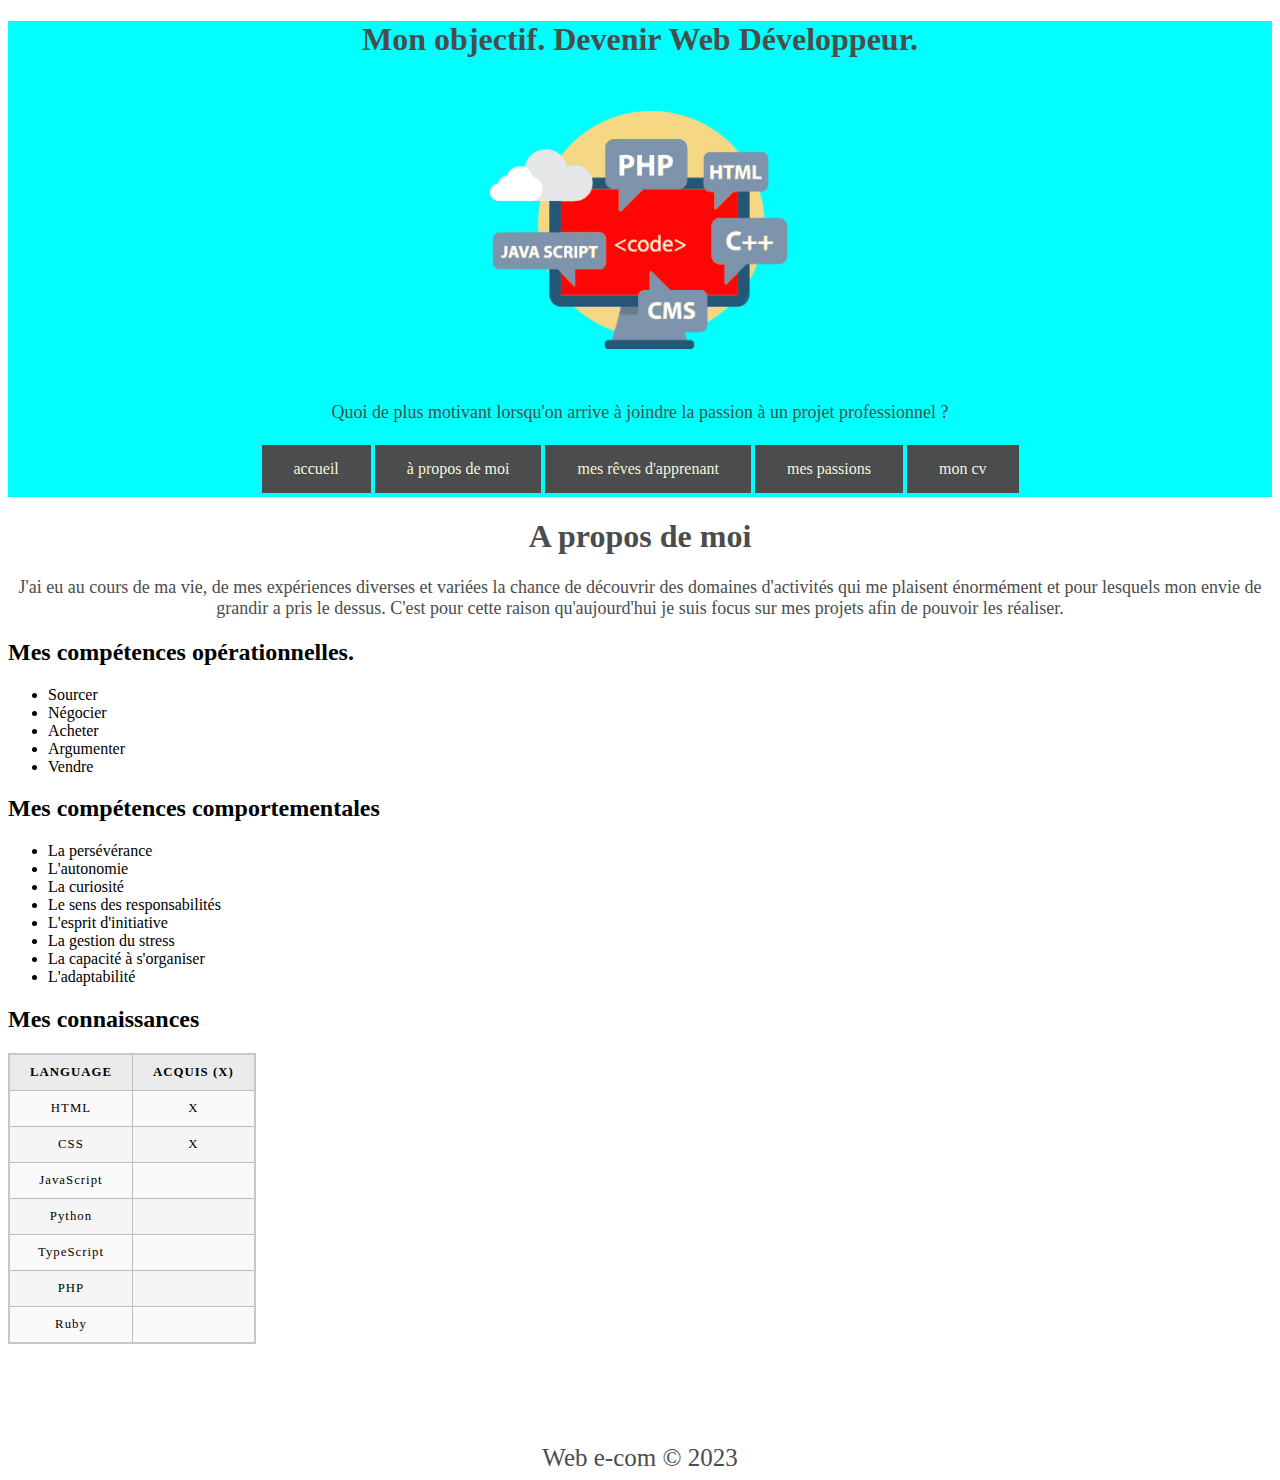
==== about-me.html @ a78cf9ff "passions" ====
<!DOCTYPE html>
<html lang="en">
<head>
    <meta charset="UTF-8">
    <meta http-equiv="X-UA-Compatible" content="IE=edge">
    <meta name="viewport" content="width=device-width, initial-scale=1.0">
    <link rel="stylesheet" href="css/style.css">
    <title>accueil</title>
</head>
<body>
<header id="header">
    <h1>Mon objectif. Devenir Web Développeur.</h1>
    <div style="text-align: center;">
        <img src="image/logo.png" alt="Web-E-com">
    </div>
    <p>Quoi de plus motivant lorsqu'on arrive à joindre la passion à un projet professionnel ?</p>
    <div class="contenair"> 
        <a href="index.html" class="button">accueil</a>
        <a href="about-me.html" class="button">à propos de moi</a>
        <a href="my-dreams.html" class="button">mes rêves d'apprenant</a>
        <a href="my-passions.html" class="button">mes passions</a>
        <a href="cv-fr.pdf" class="button"target="_blank">mon cv</a>
    </div>
</header>

    <h1>A propos de moi</h1>
    <p>
        J'ai eu au cours de ma vie, de mes expériences diverses et variées la chance de découvrir des domaines d'activités qui me plaisent énormément et pour lesquels mon envie de grandir a pris le dessus. C'est pour cette raison qu'aujourd'hui je suis focus sur mes projets afin de pouvoir les réaliser.
        
        <h2>Mes compétences opérationnelles.</h2>
        
        <ul>
            <li>Sourcer</li>
            <li>Négocier</li>
            <li>Acheter</li>
            <li>Argumenter</li>
            <li>Vendre</li>
        </ul>

        <h2>Mes compétences comportementales</h2>

        <ul>
            <li>La persévérance</li>
            <li>L'autonomie</li>
            <li>La curiosité</li>
            <li>Le sens des responsabilités</li>
            <li>L'esprit d'initiative</li>
            <li>La gestion du stress</li>
            <li>La capacité à s'organiser</li>
            <li>L'adaptabilité</li>
        </ul>

        <h2>Mes connaissances</h2>
 
<table>
    <tr>
        <th>LANGUAGE </th>
        <th>ACQUIS (X)</th>
    </tr>
    <tr>
        <td>HTML</td>
        <td>X</td>
    </tr>
    <tr>
        <td>CSS</td>
        <td>X</td>
    </tr>
    <tr>
        <td>JavaScript</td>
        <td></td>
    </tr>
    <tr>
        <td>Python</td>
        <td></td>
    </tr>
    <tr>
        <td>TypeScript</td>
        <td></td>
    </tr>
    <tr>
        <td>PHP</td>
        <td></td>
    </tr>
    <tr>
        <td>Ruby</td>
        <td></td>
    </tr>
</table>

    </p>
    <div class="footer-basic">
        <footer>
            <p class="copyright">Web e-com © 2023</p>
        </footer>
    </div>
</body>
</html>
---- css/style.css ----
/*header*/



#header {
  background-color:aqua
}
h1 {
  text-align: center;
  color:#4b4c4d;
}
p {
  text-align: center;
  color: #4b4c4d;
  font-size: large;
}
.contenair {
  display: flex;
  justify-content: center;
}
.button {
  background-color:#4b4c4d;
  border: none;
  padding: 15px 32px;
  text-align: center;
  text-decoration: none;
  color:beige;
  display: inline-block;
  font-size: 16px;
  margin: 4px 2px;
  cursor: pointer;
}
/*section index*/

/*section about-me*/
liste-style-type
  li {
    font: 1rem 'Fira Sans' , sans-serif;
    margin-bottom: 0,5rem;
  }

/*language table about-me*/

  
  table {
    border-collapse: collapse;
    border: 2px solid rgb(200,200,200);
    letter-spacing: 1px;
    font-size: 0.8rem;
  }
  
  td, th {
    border: 1px solid rgb(190,190,190);
    padding: 10px 20px;
  }
  
  th {
    background-color: rgb(235,235,235);
  }
  
  td {
    text-align: center;
  }
  
  tr:nth-child(even) td {
    background-color: rgb(250,250,250);
  }
  
  tr:nth-child(odd) td {
    background-color: rgb(245,245,245);
  }
  
  caption {
    padding: 10px;
  }


/*footer*/

  .footer-basic .copyright {
    margin-top:100px;
    text-align:center;
    font-size:25px;
    color:#4b4c4d;
    margin-bottom:0;
  }
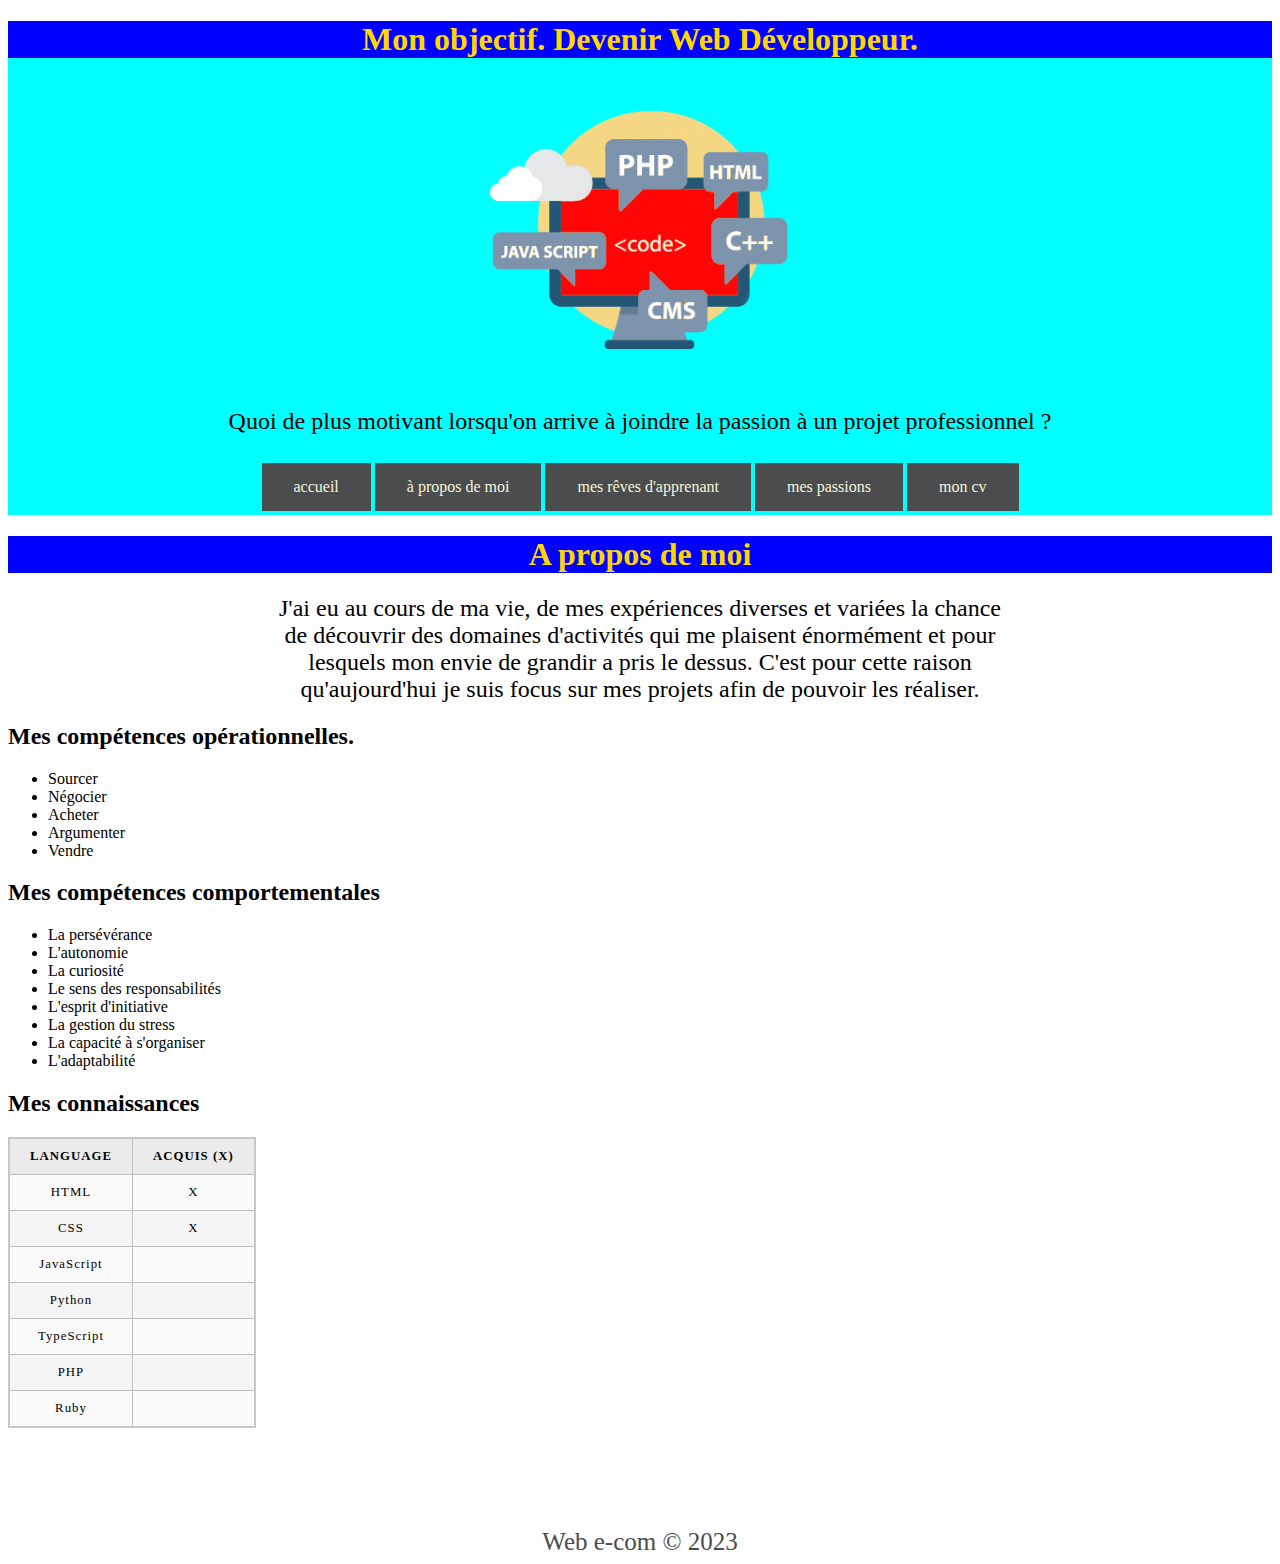
==== commit 60f66b79: "content" ====
--- a/about-me.html
+++ b/about-me.html
@@ -19,14 +19,19 @@
         <a href="about-me.html" class="button">à propos de moi</a>
         <a href="my-dreams.html" class="button">mes rêves d'apprenant</a>
         <a href="my-passions.html" class="button">mes passions</a>
-        <a href="cv-fr.pdf" class="button"target="_blank">mon cv</a>
+        <a href="cv-fr.pdf" class="button" target="_blank">mon cv</a>
     </div>
 </header>
 
     <h1>A propos de moi</h1>
-    <p>
+
+    <div class="contenair">
+        <div class="content"></div>
+        <p class="my-life">
         J'ai eu au cours de ma vie, de mes expériences diverses et variées la chance de découvrir des domaines d'activités qui me plaisent énormément et pour lesquels mon envie de grandir a pris le dessus. C'est pour cette raison qu'aujourd'hui je suis focus sur mes projets afin de pouvoir les réaliser.
-        
+        </p>  
+    </div>  
+    
         <h2>Mes compétences opérationnelles.</h2>
         
         <ul>
@@ -87,7 +92,6 @@
     </tr>
 </table>
 
-    </p>
     <div class="footer-basic">
         <footer>
             <p class="copyright">Web e-com © 2023</p>
--- a/css/style.css
+++ b/css/style.css
@@ -32,12 +32,28 @@
 }
 /*section index*/
 
+.history {
+  max-width: 750px;
+  margin: auto;
+}
+
 /*section about-me*/
-liste-style-type
-  li {
-    font: 1rem 'Fira Sans' , sans-serif;
-    margin-bottom: 0,5rem;
+
+.my-life {
+  max-width: 750Px;
+  margin: auto;
+}
+
+
+h1 {
+  background-color: blue;
+  color:gold;
+}
+p {
+  font-size: x-large; 
+  color: black;
   }
+
 
 /*language table about-me*/
 
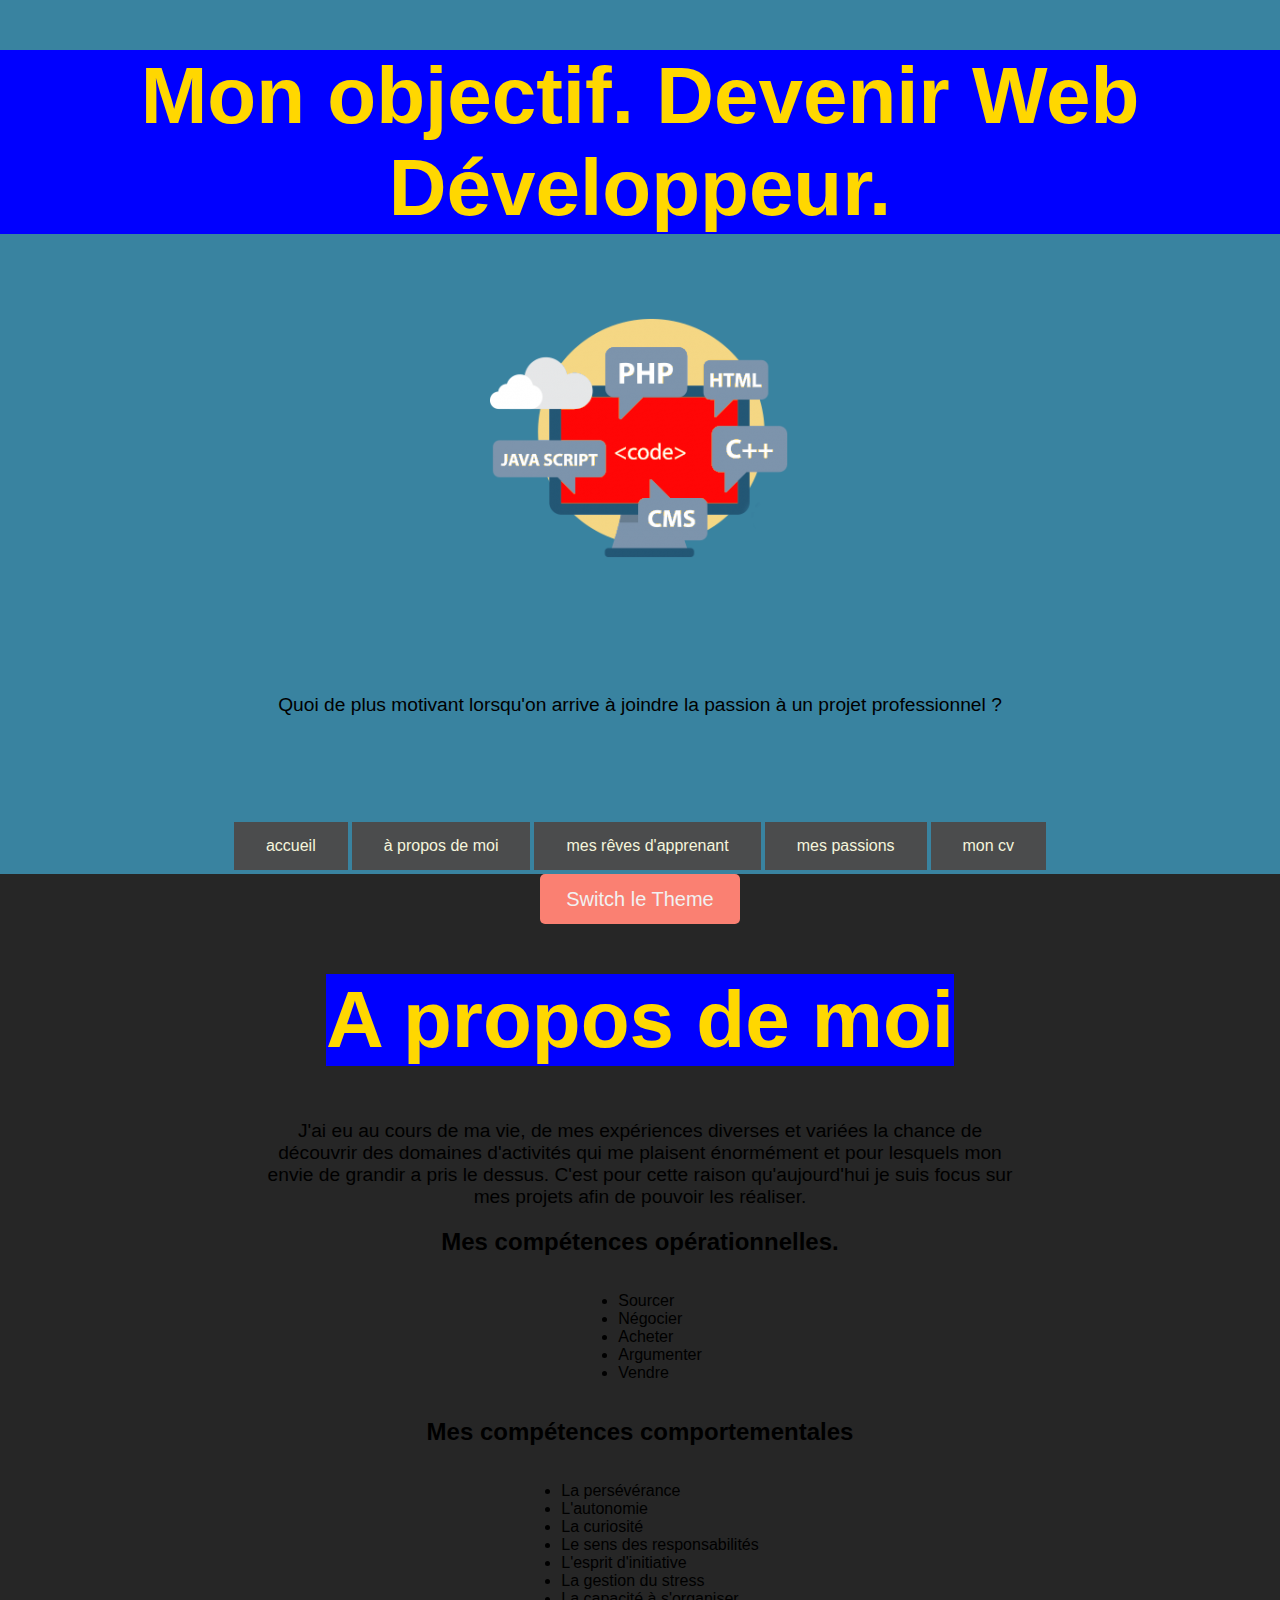
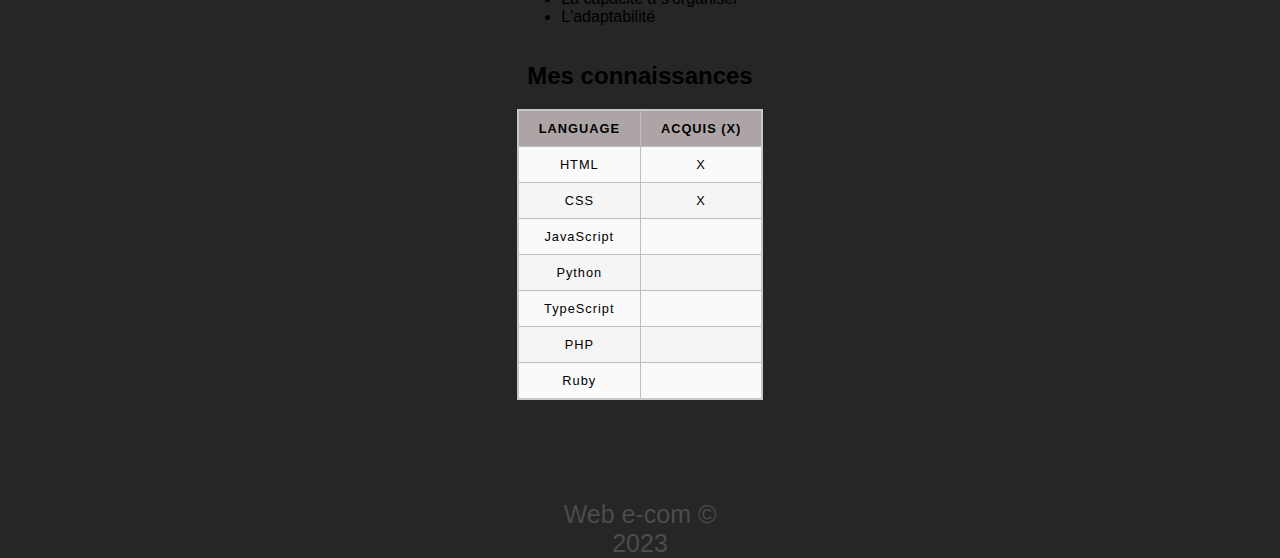
==== commit 40485ed9: "completed+" ====
--- a/about-me.html
+++ b/about-me.html
@@ -10,27 +10,60 @@
 <body>
 <header id="header">
     <h1>Mon objectif. Devenir Web Développeur.</h1>
-    <div style="text-align: center;">
-        <img src="image/logo.png" alt="Web-E-com">
-    </div>
-    <p>Quoi de plus motivant lorsqu'on arrive à joindre la passion à un projet professionnel ?</p>
-    <div class="contenair"> 
-        <a href="index.html" class="button">accueil</a>
-        <a href="about-me.html" class="button">à propos de moi</a>
-        <a href="my-dreams.html" class="button">mes rêves d'apprenant</a>
-        <a href="my-passions.html" class="button">mes passions</a>
-        <a href="cv-fr.pdf" class="button" target="_blank">mon cv</a>
-    </div>
+        <div style="text-align: center;">
+            <img src="image/logo.png" alt="Web-E-com">
+        </div>
+            <p>Quoi de plus motivant lorsqu'on arrive à joindre la passion à un projet professionnel ?</p>
+            <nav>
+                <label for="toggle">☰</label>
+                <input type="checkbox" id="toggle">
+                <div class="menu"> 
+                    <a href="index.html" class="button">accueil</a>
+                    <a href="about-me.html" class="button">à propos de moi</a>
+                    <a href="my-dreams.html" class="button">mes rêves d'apprenant</a>
+                    <a href="my-passions.html" class="button">mes passions</a>
+                    <a href="cv-fr.pdf" class="button" target="_blank">mon cv</a>
+                </div>
+            </nav>
 </header>
+
+        <div class="changeTheme">Switch le Theme</div>
+
+
+        <script>
+
+            const switchThemeBtn = document.querySelector('.changeTheme')
+            let toggleTheme = 0;
+
+
+        switchThemeBtn.addEventListener('click', () => {
+
+            if(toggleTheme === 0) {
+
+                document.documentElement.style.setProperty('--ecriture', '#262626');
+                document.documentElement.style.setProperty('--background', '#f1f1f1');
+                toggleTheme++;
+
+            } else {
+
+                document.documentElement.style.setProperty('--ecriture', '#f1f1f1');
+                document.documentElement.style.setProperty('--background', '#262626');
+                toggleTheme--;
+
+            }
+            })
+
+
+        </script>
 
     <h1>A propos de moi</h1>
 
-    <div class="contenair">
+        <div class="contenair">
         <div class="content"></div>
-        <p class="my-life">
-        J'ai eu au cours de ma vie, de mes expériences diverses et variées la chance de découvrir des domaines d'activités qui me plaisent énormément et pour lesquels mon envie de grandir a pris le dessus. C'est pour cette raison qu'aujourd'hui je suis focus sur mes projets afin de pouvoir les réaliser.
-        </p>  
-    </div>  
+            <p class="my-life">
+            J'ai eu au cours de ma vie, de mes expériences diverses et variées la chance de découvrir des domaines d'activités qui me plaisent énormément et pour lesquels mon envie de grandir a pris le dessus. C'est pour cette raison qu'aujourd'hui je suis focus sur mes projets afin de pouvoir les réaliser.
+            </p>  
+        </div>  
     
         <h2>Mes compétences opérationnelles.</h2>
         
@@ -57,45 +90,45 @@
 
         <h2>Mes connaissances</h2>
  
-<table>
-    <tr>
-        <th>LANGUAGE </th>
-        <th>ACQUIS (X)</th>
-    </tr>
-    <tr>
-        <td>HTML</td>
+    <table>
+        <tr>
+            <th>LANGUAGE </th>
+            <th>ACQUIS (X)</th>
+        </tr>
+        <tr>
+            <td>HTML</td>
+            <td>X</td>
+        </tr>
+        <tr>
+            <td>CSS</td>
         <td>X</td>
-    </tr>
-    <tr>
-        <td>CSS</td>
-        <td>X</td>
-    </tr>
-    <tr>
-        <td>JavaScript</td>
-        <td></td>
-    </tr>
-    <tr>
-        <td>Python</td>
-        <td></td>
-    </tr>
-    <tr>
-        <td>TypeScript</td>
-        <td></td>
-    </tr>
-    <tr>
-        <td>PHP</td>
-        <td></td>
-    </tr>
-    <tr>
-        <td>Ruby</td>
-        <td></td>
-    </tr>
-</table>
+         </tr>
+         <tr>
+             <td>JavaScript</td>
+             <td></td>
+        </tr>
+        <tr>
+            <td>Python</td>
+            <td></td>
+        </tr>
+        <tr>
+            <td>TypeScript</td>
+            <td></td>
+        </tr>
+         <tr>
+            <td>PHP</td>
+            <td></td>
+        </tr>
+        <tr>
+            <td>Ruby</td>
+            <td></td>
+        </tr>
+    </table>
 
     <div class="footer-basic">
-        <footer>
-            <p class="copyright">Web e-com © 2023</p>
-        </footer>
+    <footer>
+        <p class="copyright">Web e-com © 2023</p>
+    </footer>
     </div>
 </body>
 </html>--- a/css/style.css
+++ b/css/style.css
@@ -1,9 +1,47 @@
 /*header*/
 
-
+/* custom css */
+
+/*section mode sombre*/
+
+:root {
+  --ecriture: #f1f1f1;
+  --background: #262626;
+}
+
+body {
+  margin: 0;
+  padding: 0;
+  background: var(--background);
+  display: flex;
+  justify-content: center;
+  align-items: center;
+  flex-direction: column;
+  font-family: sans-serif;
+}
+h1 {
+  margin-top: 50px;
+  font-size: 80px;
+  color: var(--ecriture);
+
+}
+.changeTheme {
+  cursor: pointer;
+  width: 200px;
+  height: 50px;
+  background: salmon;
+  color: var(--ecriture);
+  display: flex;
+  justify-content: center;
+  align-items: center;
+  font-size: 20px;
+  border-radius: 5px;
+}
+
+/*header*/
 
 #header {
-  background-color:aqua
+  background-color:rgb(57, 131, 160)
 }
 h1 {
   text-align: center;
@@ -11,10 +49,12 @@
 }
 p {
   text-align: center;
-  color: #4b4c4d;
-  font-size: large;
-}
-.contenair {
+  font-family: Verdana, Geneva, Tahoma, sans-serif;
+  margin: 8%;
+  font-size: larger; 
+  color: black;
+}
+.menu {
   display: flex;
   justify-content: center;
 }
@@ -30,14 +70,47 @@
   margin: 4px 2px;
   cursor: pointer;
 }
+
 /*section index*/
+
 
 .history {
   max-width: 750px;
   margin: auto;
+  text-align: justify;
 }
 
 /*section about-me*/
+
+/*section my-passions*/
+
+.container div {
+  display: flex;
+  margin: auto;
+}
+
+.container {
+  display: flex;
+  flex-direction: column;
+  margin-left: 5%;
+  margin-right: 5%;
+}
+
+@media all and (min-width: 992px) 
+{
+  .container{
+    flex-direction: row;
+  }
+}
+
+#my-passions {
+  justify-content: space-around;
+}
+#my-passions2 {
+  justify-content: space-around;
+}
+
+/*??*/
 
 .my-life {
   max-width: 750Px;
@@ -49,10 +122,6 @@
   background-color: blue;
   color:gold;
 }
-p {
-  font-size: x-large; 
-  color: black;
-  }
 
 
 /*language table about-me*/
@@ -71,7 +140,7 @@
   }
   
   th {
-    background-color: rgb(235,235,235);
+    background-color: rgb(173, 165, 165);
   }
   
   td {
@@ -99,4 +168,43 @@
     font-size:25px;
     color:#4b4c4d;
     margin-bottom:0;
-  }+  }
+
+  label, #toggle
+{
+    display: none;
+}
+ 
+@media all and (max-width: 991px)
+{
+    nav
+    {
+        height: 60px;
+    }
+ 
+    nav .menu 
+    {
+        display: none;
+        flex-direction: column;
+    }
+ 
+    nav .menu a {
+        width: 50%;
+    }
+ 
+    label 
+    {
+        width: 30px;
+        display: flex;
+        justify-content: center;
+        align-items: center;
+        margin: 0 auto;
+        font-size: 40px;
+        color: white;
+        cursor: pointer;
+    }
+ 
+    #toggle:checked + .menu {
+        display: flex;
+    }
+}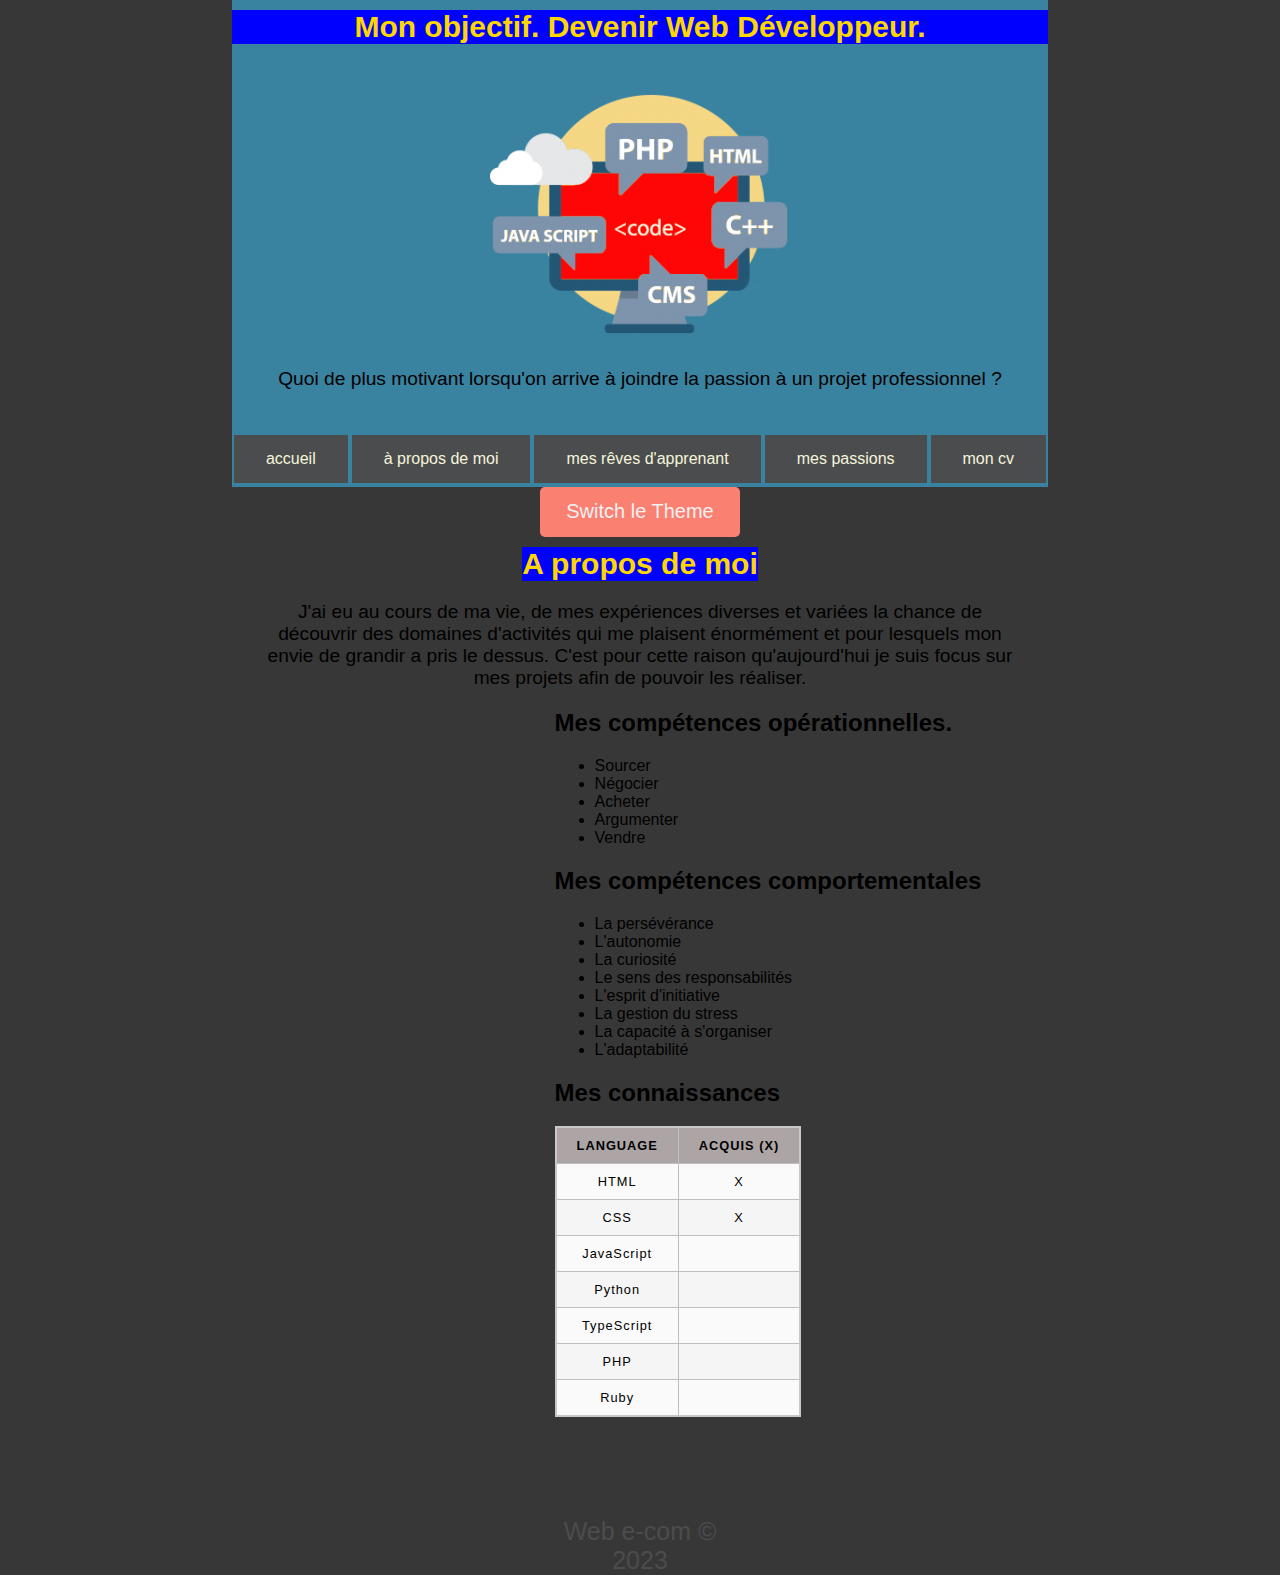
==== commit 760d39ac: "completed2" ====
--- a/about-me.html
+++ b/about-me.html
@@ -63,9 +63,12 @@
             <p class="my-life">
             J'ai eu au cours de ma vie, de mes expériences diverses et variées la chance de découvrir des domaines d'activités qui me plaisent énormément et pour lesquels mon envie de grandir a pris le dessus. C'est pour cette raison qu'aujourd'hui je suis focus sur mes projets afin de pouvoir les réaliser.
             </p>  
-        </div>  
+        </div> 
+        
+    <div class="mylist">    
     
         <h2>Mes compétences opérationnelles.</h2>
+        
         
         <ul>
             <li>Sourcer</li>
@@ -125,6 +128,8 @@
         </tr>
     </table>
 
+</div>
+
     <div class="footer-basic">
     <footer>
         <p class="copyright">Web e-com © 2023</p>
--- a/css/style.css
+++ b/css/style.css
@@ -6,7 +6,7 @@
 
 :root {
   --ecriture: #f1f1f1;
-  --background: #262626;
+  --background: #383737;
 }
 
 body {
@@ -20,8 +20,8 @@
   font-family: sans-serif;
 }
 h1 {
-  margin-top: 50px;
-  font-size: 80px;
+  margin-top: 10px;
+  font-size: 30px;
   color: var(--ecriture);
 
 }
@@ -41,16 +41,21 @@
 /*header*/
 
 #header {
+  margin-top: 0%;
+  margin-bottom: 0%;
   background-color:rgb(57, 131, 160)
 }
 h1 {
   text-align: center;
   color:#4b4c4d;
 }
+
 p {
   text-align: center;
   font-family: Verdana, Geneva, Tahoma, sans-serif;
-  margin: 8%;
+  margin: 5%;
+  margin-top: 0%;
+  margin-bottom: 5%;
   font-size: larger; 
   color: black;
 }
@@ -82,6 +87,11 @@
 
 /*section about-me*/
 
+.mylist {
+  text-align: left;
+  margin-left: 20%;
+}
+
 /*section my-passions*/
 
 .container div {
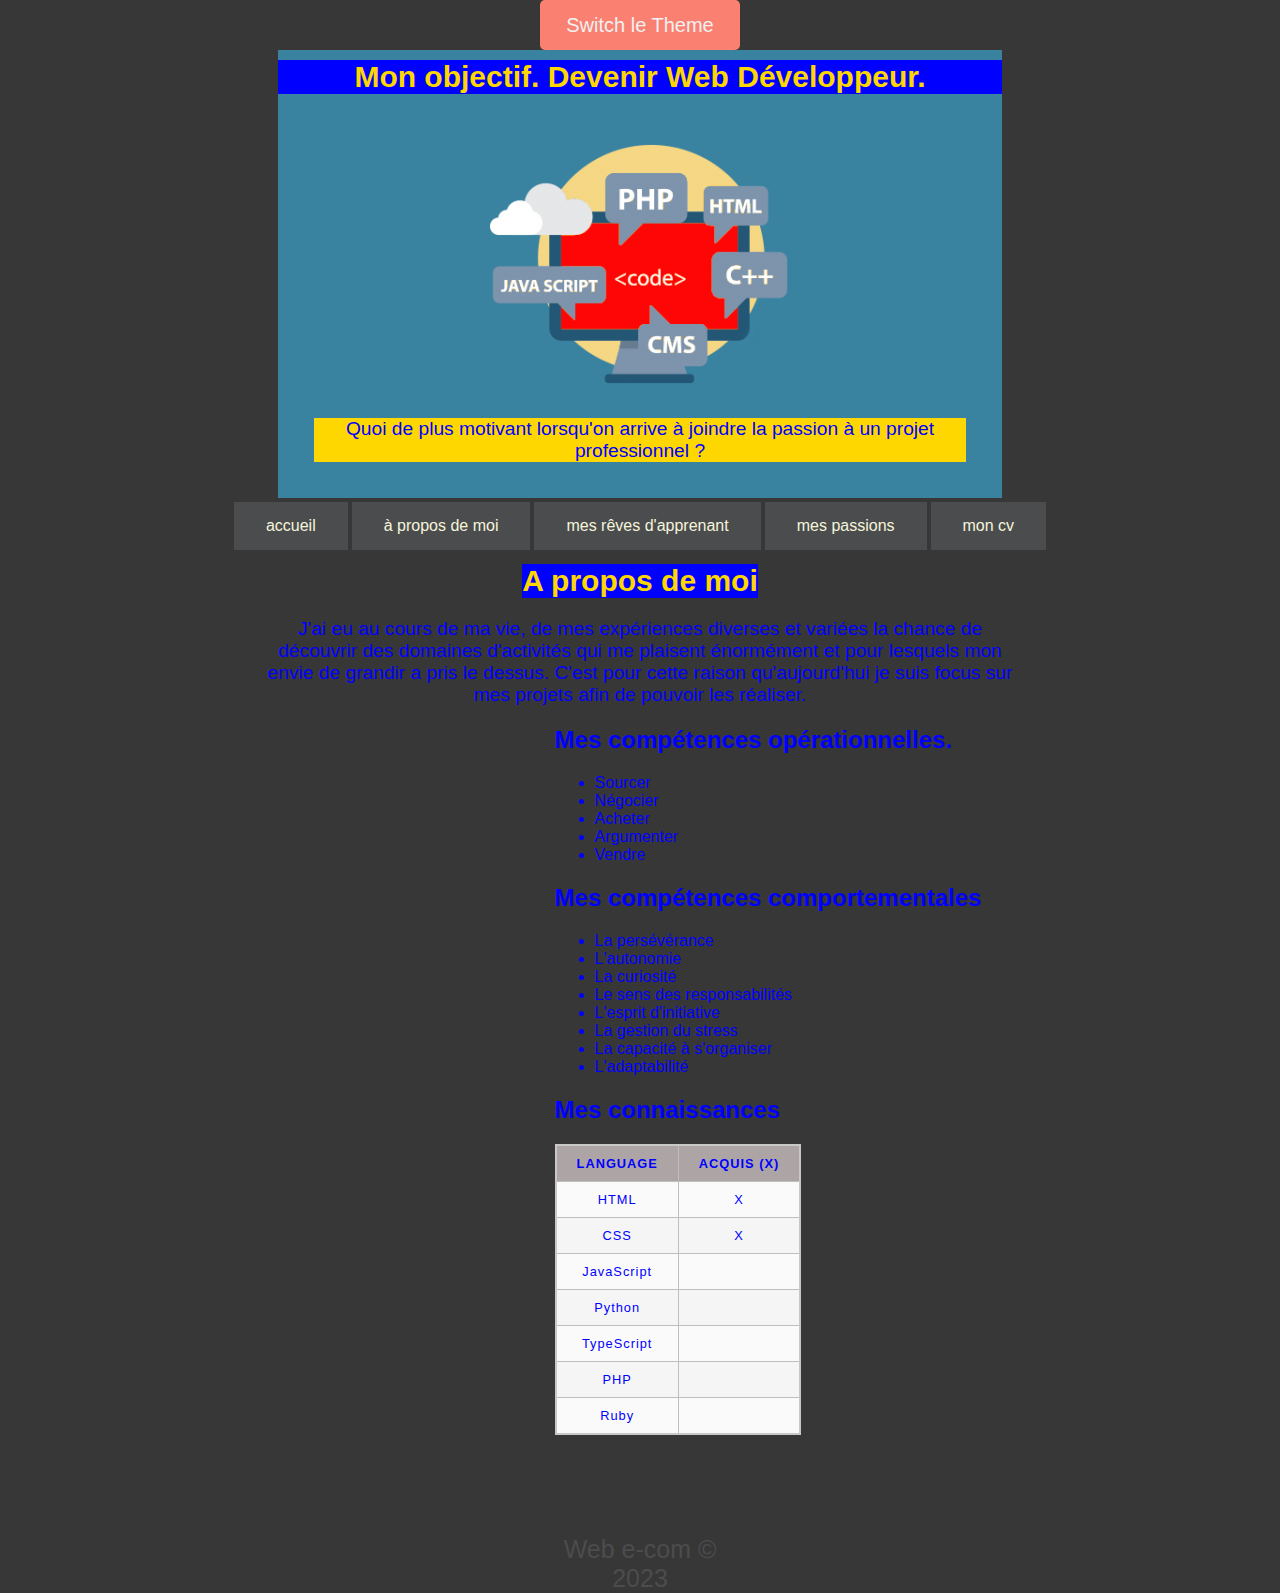
==== commit 335704e0: "normalycompleted" ====
--- a/about-me.html
+++ b/about-me.html
@@ -8,53 +8,34 @@
     <title>accueil</title>
 </head>
 <body>
+    <div class="changeTheme">Switch le Theme</div>
 <header id="header">
     <h1>Mon objectif. Devenir Web Développeur.</h1>
         <div style="text-align: center;">
             <img src="image/logo.png" alt="Web-E-com">
         </div>
-            <p>Quoi de plus motivant lorsqu'on arrive à joindre la passion à un projet professionnel ?</p>
-            <nav>
-                <label for="toggle">☰</label>
-                <input type="checkbox" id="toggle">
-                <div class="menu"> 
-                    <a href="index.html" class="button">accueil</a>
-                    <a href="about-me.html" class="button">à propos de moi</a>
-                    <a href="my-dreams.html" class="button">mes rêves d'apprenant</a>
-                    <a href="my-passions.html" class="button">mes passions</a>
-                    <a href="cv-fr.pdf" class="button" target="_blank">mon cv</a>
-                </div>
-            </nav>
+            <p class="accroche">
+                Quoi de plus motivant lorsqu'on arrive à joindre la passion à un projet professionnel ?
+            </p>
+            
 </header>
 
-        <div class="changeTheme">Switch le Theme</div>
+    <nav>
+        <label for="toggle">☰</label>
+        <input type="checkbox" id="toggle">
+        <div class="menu"> 
+            <a href="index.html" class="button">accueil</a>
+            <a href="about-me.html" class="button">à propos de moi</a>
+            <a href="my-dreams.html" class="button">mes rêves d'apprenant</a>
+            <a href="my-passions.html" class="button">mes passions</a>
+            <a href="cv-fr.pdf" class="button" target="_blank">mon cv</a>
+        </div>
+    </nav>
+
+        
 
 
-        <script>
-
-            const switchThemeBtn = document.querySelector('.changeTheme')
-            let toggleTheme = 0;
-
-
-        switchThemeBtn.addEventListener('click', () => {
-
-            if(toggleTheme === 0) {
-
-                document.documentElement.style.setProperty('--ecriture', '#262626');
-                document.documentElement.style.setProperty('--background', '#f1f1f1');
-                toggleTheme++;
-
-            } else {
-
-                document.documentElement.style.setProperty('--ecriture', '#f1f1f1');
-                document.documentElement.style.setProperty('--background', '#262626');
-                toggleTheme--;
-
-            }
-            })
-
-
-        </script>
+        
 
     <h1>A propos de moi</h1>
 
@@ -135,5 +116,31 @@
         <p class="copyright">Web e-com © 2023</p>
     </footer>
     </div>
+
+            <script>
+
+                const switchThemeBtn = document.querySelector('.changeTheme')
+                let toggleTheme = 0;
+
+
+            switchThemeBtn.addEventListener('click', () => {
+
+                if(toggleTheme === 0) {
+
+                    document.documentElement.style.setProperty('--ecriture', '#262626');
+                    document.documentElement.style.setProperty('--background', '#f1f1f1');
+                    toggleTheme++;
+
+                } else {
+
+                    document.documentElement.style.setProperty('--ecriture', '#f1f1f1');
+                    document.documentElement.style.setProperty('--background', '#262626');
+                    toggleTheme--;
+
+                }
+                })
+
+
+            </script>
 </body>
 </html>--- a/css/style.css
+++ b/css/style.css
@@ -12,6 +12,7 @@
 body {
   margin: 0;
   padding: 0;
+  color: blue;
   background: var(--background);
   display: flex;
   justify-content: center;
@@ -57,7 +58,7 @@
   margin-top: 0%;
   margin-bottom: 5%;
   font-size: larger; 
-  color: black;
+  color: blue;
 }
 .menu {
   display: flex;
@@ -78,6 +79,10 @@
 
 /*section index*/
 
+.accroche {
+  background-color: gold;
+}
+
 
 .history {
   max-width: 750px;
@@ -210,11 +215,14 @@
         align-items: center;
         margin: 0 auto;
         font-size: 40px;
-        color: white;
+        color: rgb(83, 154, 187);
         cursor: pointer;
     }
  
     #toggle:checked + .menu {
         display: flex;
+        text-align: left;
+        position:relative;
+        z-index: 10;
     }
 }